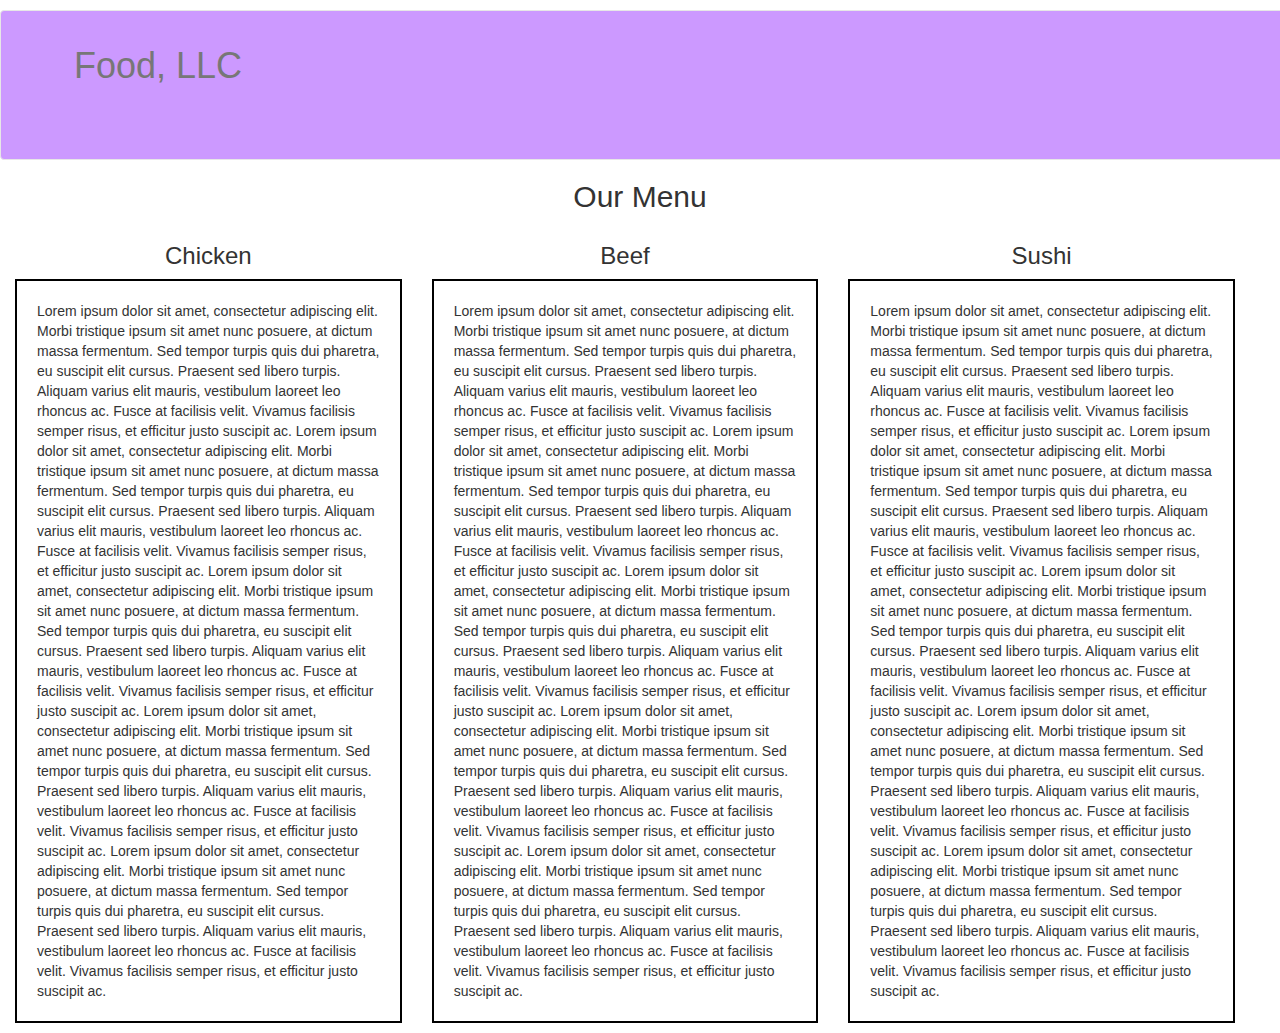
==== site/module3-solution.html @ ba4c6e26 "Update module3-solution.html" ====
<!doctype html>
<head>
	<meta charset="utf-8">
	<meta name="viewport" content="width=device-width, initial-scale=1"
	<link rel="stylesheet" href="bootstrap.min.css"> 
	<link rel="stylesheet" href="module3-solution-css.css">
	<link rel="stylesheet" href="https://jing6688.github.io/coursera-test/site/bootstrap.min.css">
    <script src="https://jing6688.github.io/coursera-test/site/jquery-1.11.3.min.js"></script>
    <script src="https://jing6688.github.io/coursera-test/site/bootstrap.min.js"></script>

</head>


<body>
    <header class="nav-header">
    <nav id="header-nav" class="navbar navbar-default">
      <div class="container">
        <div class="navbar-header">
          <div class="navbar-brand">
            <h1 a href="#" class="nav-brand">Food, LLC</h1> 
		  
          </div>

          <button type="button" class="navbar-toggle collapsed" data-toggle="collapse" data-target="#collapsable-nav" aria-expanded="false">
            <span class="sr-only">Toggle navigation</span>
            <span class="icon-bar"></span>
            <span class="icon-bar"></span>
            <span class="icon-bar"></span>
          </button>
        </div>

        <div id="collapsable-nav" class="collapse navbar-collapse">
           <ul id="nav-list" class="nav navbar-nav navbar-right visible-xs">
            <li class="text-center">
              <a href="#chicken"><h3>Chicken</h3></a>
              <hr class="visible-xs">
            </li>            
            <li class="text-center">
              <a href="#beef"><h3>Beef</h3></a>
              <hr class="visible-xs">
            </li>
            <li class="text-center">
              <a href="#sushi"><h3>Sushi</h3></a>
           </li>
          </ul> 
        </div>
      </div>
    </nav>
</header>

<h2 class="text-center">Our Menu</h2>

  <div class="row container-fluid">
  <div class="col-md-4 col-sm-6 col-xs-12" id="chicken-div">
    
    <div class="section" id="chicken"><h3>Chicken</h3></div>
    <p>
      Lorem ipsum dolor sit amet, consectetur adipiscing elit. Morbi tristique ipsum sit amet nunc posuere, at dictum massa fermentum. Sed tempor turpis quis dui pharetra, eu suscipit elit cursus. Praesent sed libero turpis. Aliquam varius elit mauris, vestibulum laoreet leo rhoncus ac. Fusce at facilisis velit. Vivamus facilisis semper risus, et efficitur justo suscipit ac. Lorem ipsum dolor sit amet, consectetur adipiscing elit. Morbi tristique ipsum sit amet nunc posuere, at dictum massa fermentum. Sed tempor turpis quis dui pharetra, eu suscipit elit cursus. Praesent sed libero turpis. Aliquam varius elit mauris, vestibulum laoreet leo rhoncus ac. Fusce at facilisis velit. Vivamus facilisis semper risus, et efficitur justo suscipit ac. Lorem ipsum dolor sit amet, consectetur adipiscing elit. Morbi tristique ipsum sit amet nunc posuere, at dictum massa fermentum. Sed tempor turpis quis dui pharetra, eu suscipit elit cursus. Praesent sed libero turpis. Aliquam varius elit mauris, vestibulum laoreet leo rhoncus ac. Fusce at facilisis velit. Vivamus facilisis semper risus, et efficitur justo suscipit ac. Lorem ipsum dolor sit amet, consectetur adipiscing elit. Morbi tristique ipsum sit amet nunc posuere, at dictum massa fermentum. Sed tempor turpis quis dui pharetra, eu suscipit elit cursus. Praesent sed libero turpis. Aliquam varius elit mauris, vestibulum laoreet leo rhoncus ac. Fusce at facilisis velit. Vivamus facilisis semper risus, et efficitur justo suscipit ac. Lorem ipsum dolor sit amet, consectetur adipiscing elit. Morbi tristique ipsum sit amet nunc posuere, at dictum massa fermentum. Sed tempor turpis quis dui pharetra, eu suscipit elit cursus. Praesent sed libero turpis. Aliquam varius elit mauris, vestibulum laoreet leo rhoncus ac. Fusce at facilisis velit. Vivamus facilisis semper risus, et efficitur justo suscipit ac.
    </p>
    
</div>
<div class="col-md-4 col-sm-6 col-xs-12" id="beef-div">
    
    <div class="section" id="beef"><h3>Beef</h3>
    </div>
    <p>
      Lorem ipsum dolor sit amet, consectetur adipiscing elit. Morbi tristique ipsum sit amet nunc posuere, at dictum massa fermentum. Sed tempor turpis quis dui pharetra, eu suscipit elit cursus. Praesent sed libero turpis. Aliquam varius elit mauris, vestibulum laoreet leo rhoncus ac. Fusce at facilisis velit. Vivamus facilisis semper risus, et efficitur justo suscipit ac. Lorem ipsum dolor sit amet, consectetur adipiscing elit. Morbi tristique ipsum sit amet nunc posuere, at dictum massa fermentum. Sed tempor turpis quis dui pharetra, eu suscipit elit cursus. Praesent sed libero turpis. Aliquam varius elit mauris, vestibulum laoreet leo rhoncus ac. Fusce at facilisis velit. Vivamus facilisis semper risus, et efficitur justo suscipit ac. Lorem ipsum dolor sit amet, consectetur adipiscing elit. Morbi tristique ipsum sit amet nunc posuere, at dictum massa fermentum. Sed tempor turpis quis dui pharetra, eu suscipit elit cursus. Praesent sed libero turpis. Aliquam varius elit mauris, vestibulum laoreet leo rhoncus ac. Fusce at facilisis velit. Vivamus facilisis semper risus, et efficitur justo suscipit ac. Lorem ipsum dolor sit amet, consectetur adipiscing elit. Morbi tristique ipsum sit amet nunc posuere, at dictum massa fermentum. Sed tempor turpis quis dui pharetra, eu suscipit elit cursus. Praesent sed libero turpis. Aliquam varius elit mauris, vestibulum laoreet leo rhoncus ac. Fusce at facilisis velit. Vivamus facilisis semper risus, et efficitur justo suscipit ac. Lorem ipsum dolor sit amet, consectetur adipiscing elit. Morbi tristique ipsum sit amet nunc posuere, at dictum massa fermentum. Sed tempor turpis quis dui pharetra, eu suscipit elit cursus. Praesent sed libero turpis. Aliquam varius elit mauris, vestibulum laoreet leo rhoncus ac. Fusce at facilisis velit. Vivamus facilisis semper risus, et efficitur justo suscipit ac.
    </p>
    
  </div>
  <div class="col-md-4 col-sm-12 col-xs-12" id="sushi-div">
    
    <div class="section" id="sushi"><h3>Sushi</h3></div>
    <p>
      Lorem ipsum dolor sit amet, consectetur adipiscing elit. Morbi tristique ipsum sit amet nunc posuere, at dictum massa fermentum. Sed tempor turpis quis dui pharetra, eu suscipit elit cursus. Praesent sed libero turpis. Aliquam varius elit mauris, vestibulum laoreet leo rhoncus ac. Fusce at facilisis velit. Vivamus facilisis semper risus, et efficitur justo suscipit ac. Lorem ipsum dolor sit amet, consectetur adipiscing elit. Morbi tristique ipsum sit amet nunc posuere, at dictum massa fermentum. Sed tempor turpis quis dui pharetra, eu suscipit elit cursus. Praesent sed libero turpis. Aliquam varius elit mauris, vestibulum laoreet leo rhoncus ac. Fusce at facilisis velit. Vivamus facilisis semper risus, et efficitur justo suscipit ac. Lorem ipsum dolor sit amet, consectetur adipiscing elit. Morbi tristique ipsum sit amet nunc posuere, at dictum massa fermentum. Sed tempor turpis quis dui pharetra, eu suscipit elit cursus. Praesent sed libero turpis. Aliquam varius elit mauris, vestibulum laoreet leo rhoncus ac. Fusce at facilisis velit. Vivamus facilisis semper risus, et efficitur justo suscipit ac. Lorem ipsum dolor sit amet, consectetur adipiscing elit. Morbi tristique ipsum sit amet nunc posuere, at dictum massa fermentum. Sed tempor turpis quis dui pharetra, eu suscipit elit cursus. Praesent sed libero turpis. Aliquam varius elit mauris, vestibulum laoreet leo rhoncus ac. Fusce at facilisis velit. Vivamus facilisis semper risus, et efficitur justo suscipit ac. Lorem ipsum dolor sit amet, consectetur adipiscing elit. Morbi tristique ipsum sit amet nunc posuere, at dictum massa fermentum. Sed tempor turpis quis dui pharetra, eu suscipit elit cursus. Praesent sed libero turpis. Aliquam varius elit mauris, vestibulum laoreet leo rhoncus ac. Fusce at facilisis velit. Vivamus facilisis semper risus, et efficitur justo suscipit ac.
    </p>
    
    </div>
</div>
</body>
</html>
---- site/module3-solution-css.css ----
body {background-color:#d9d9d9 }
#header-nav {
background-color: #cc99ff;
margin-top:10px;
margin-left:0;
margin-right:-8px;
height:150px;
}

hr {
  border-color: 1px solid black;
  margin-top: 0px;
  margin-bottom: 0px;
}

.row {	height:auto;
	width:100%;margin-left:30px;
	position:relative;
}


* {text-decoration: none;}

h1 {margin-top:50px;
	float:left;}


h2 {margin-bottom:100px;
margin-top:20px;}

h3 {text-align: center;}

p {border: 2px solid black;
text-align: left;
padding:20px;
position: relative;
}

.navbar-header button.navbar-toggle {
  clear: both;
  margin-bottom: 10px;

#collapsable-nav {margin-top:30px;}


section {
	height: auto;
	position: relative;
	overflow: auto;
}

.navbar-header h1 {color: black;
text-decoration:none;}

.navbar-header a:hover, .navbar-header a:focus {text-decoration: none;}
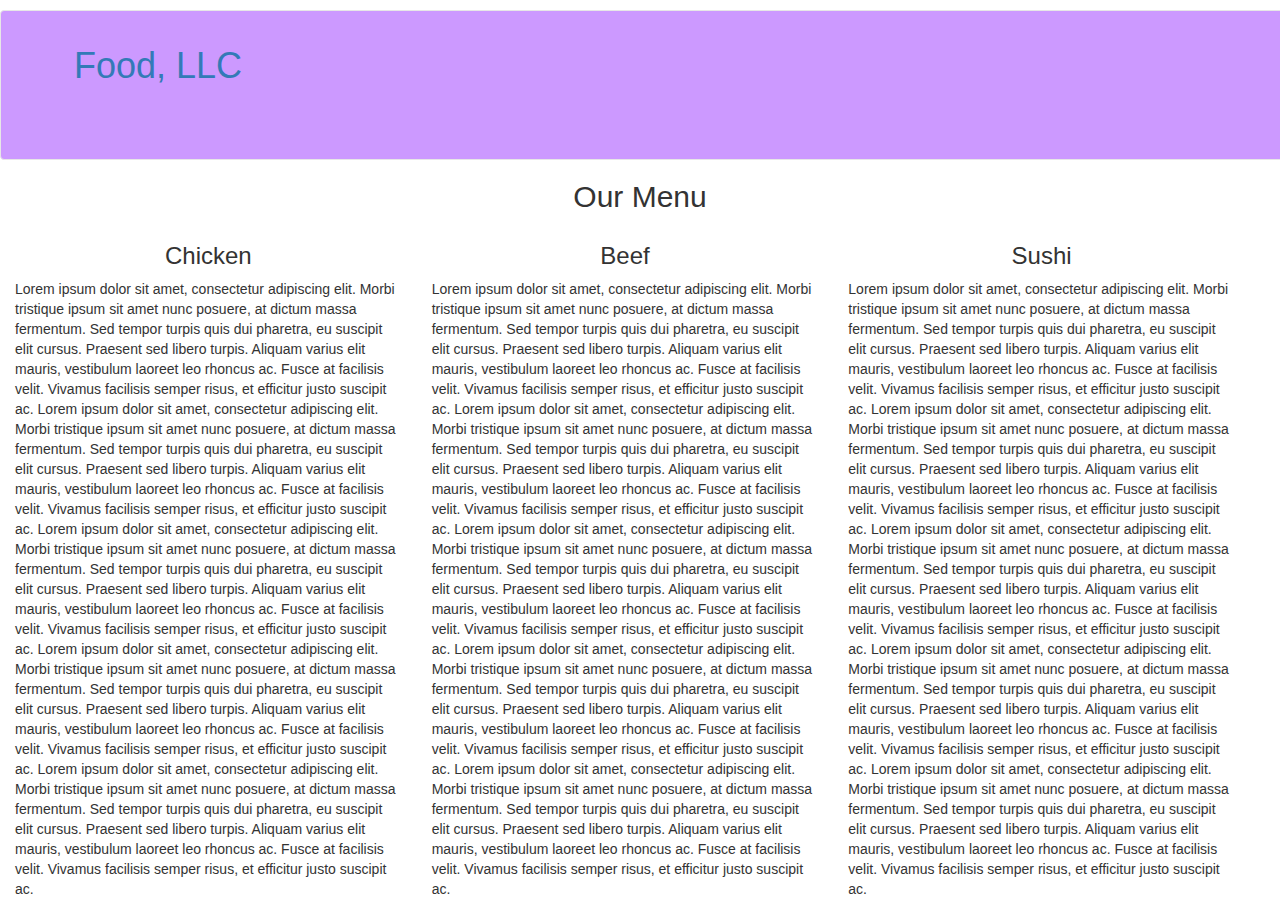
==== commit 536dc0f3: "Update module3-solution.html" ====
--- a/site/module3-solution.html
+++ b/site/module3-solution.html
@@ -17,7 +17,7 @@
       <div class="container">
         <div class="navbar-header">
           <div class="navbar-brand">
-            <h1 a href="#" class="nav-brand">Food, LLC</h1> 
+            <a href="#" class="nav-brand"><h1>Food, LLC</h1> 
 		  
           </div>
 
@@ -53,29 +53,29 @@
   <div class="row container-fluid">
   <div class="col-md-4 col-sm-6 col-xs-12" id="chicken-div">
     
-    <div class="section" id="chicken"><h3>Chicken</h3></div>
+    <div class="section"> <div id="chicken"><h3>Chicken</h3></div>
     <p>
       Lorem ipsum dolor sit amet, consectetur adipiscing elit. Morbi tristique ipsum sit amet nunc posuere, at dictum massa fermentum. Sed tempor turpis quis dui pharetra, eu suscipit elit cursus. Praesent sed libero turpis. Aliquam varius elit mauris, vestibulum laoreet leo rhoncus ac. Fusce at facilisis velit. Vivamus facilisis semper risus, et efficitur justo suscipit ac. Lorem ipsum dolor sit amet, consectetur adipiscing elit. Morbi tristique ipsum sit amet nunc posuere, at dictum massa fermentum. Sed tempor turpis quis dui pharetra, eu suscipit elit cursus. Praesent sed libero turpis. Aliquam varius elit mauris, vestibulum laoreet leo rhoncus ac. Fusce at facilisis velit. Vivamus facilisis semper risus, et efficitur justo suscipit ac. Lorem ipsum dolor sit amet, consectetur adipiscing elit. Morbi tristique ipsum sit amet nunc posuere, at dictum massa fermentum. Sed tempor turpis quis dui pharetra, eu suscipit elit cursus. Praesent sed libero turpis. Aliquam varius elit mauris, vestibulum laoreet leo rhoncus ac. Fusce at facilisis velit. Vivamus facilisis semper risus, et efficitur justo suscipit ac. Lorem ipsum dolor sit amet, consectetur adipiscing elit. Morbi tristique ipsum sit amet nunc posuere, at dictum massa fermentum. Sed tempor turpis quis dui pharetra, eu suscipit elit cursus. Praesent sed libero turpis. Aliquam varius elit mauris, vestibulum laoreet leo rhoncus ac. Fusce at facilisis velit. Vivamus facilisis semper risus, et efficitur justo suscipit ac. Lorem ipsum dolor sit amet, consectetur adipiscing elit. Morbi tristique ipsum sit amet nunc posuere, at dictum massa fermentum. Sed tempor turpis quis dui pharetra, eu suscipit elit cursus. Praesent sed libero turpis. Aliquam varius elit mauris, vestibulum laoreet leo rhoncus ac. Fusce at facilisis velit. Vivamus facilisis semper risus, et efficitur justo suscipit ac.
     </p>
     
-</div>
+</div></div>
 <div class="col-md-4 col-sm-6 col-xs-12" id="beef-div">
     
-    <div class="section" id="beef"><h3>Beef</h3>
+    <div class="section"> <div id="beef"><h3>Beef</h3>
     </div>
     <p>
       Lorem ipsum dolor sit amet, consectetur adipiscing elit. Morbi tristique ipsum sit amet nunc posuere, at dictum massa fermentum. Sed tempor turpis quis dui pharetra, eu suscipit elit cursus. Praesent sed libero turpis. Aliquam varius elit mauris, vestibulum laoreet leo rhoncus ac. Fusce at facilisis velit. Vivamus facilisis semper risus, et efficitur justo suscipit ac. Lorem ipsum dolor sit amet, consectetur adipiscing elit. Morbi tristique ipsum sit amet nunc posuere, at dictum massa fermentum. Sed tempor turpis quis dui pharetra, eu suscipit elit cursus. Praesent sed libero turpis. Aliquam varius elit mauris, vestibulum laoreet leo rhoncus ac. Fusce at facilisis velit. Vivamus facilisis semper risus, et efficitur justo suscipit ac. Lorem ipsum dolor sit amet, consectetur adipiscing elit. Morbi tristique ipsum sit amet nunc posuere, at dictum massa fermentum. Sed tempor turpis quis dui pharetra, eu suscipit elit cursus. Praesent sed libero turpis. Aliquam varius elit mauris, vestibulum laoreet leo rhoncus ac. Fusce at facilisis velit. Vivamus facilisis semper risus, et efficitur justo suscipit ac. Lorem ipsum dolor sit amet, consectetur adipiscing elit. Morbi tristique ipsum sit amet nunc posuere, at dictum massa fermentum. Sed tempor turpis quis dui pharetra, eu suscipit elit cursus. Praesent sed libero turpis. Aliquam varius elit mauris, vestibulum laoreet leo rhoncus ac. Fusce at facilisis velit. Vivamus facilisis semper risus, et efficitur justo suscipit ac. Lorem ipsum dolor sit amet, consectetur adipiscing elit. Morbi tristique ipsum sit amet nunc posuere, at dictum massa fermentum. Sed tempor turpis quis dui pharetra, eu suscipit elit cursus. Praesent sed libero turpis. Aliquam varius elit mauris, vestibulum laoreet leo rhoncus ac. Fusce at facilisis velit. Vivamus facilisis semper risus, et efficitur justo suscipit ac.
     </p>
     
-  </div>
+  </div></div>
   <div class="col-md-4 col-sm-12 col-xs-12" id="sushi-div">
     
-    <div class="section" id="sushi"><h3>Sushi</h3></div>
+    <div class="section"> <div id="sushi"><h3>Sushi</h3></div>
     <p>
       Lorem ipsum dolor sit amet, consectetur adipiscing elit. Morbi tristique ipsum sit amet nunc posuere, at dictum massa fermentum. Sed tempor turpis quis dui pharetra, eu suscipit elit cursus. Praesent sed libero turpis. Aliquam varius elit mauris, vestibulum laoreet leo rhoncus ac. Fusce at facilisis velit. Vivamus facilisis semper risus, et efficitur justo suscipit ac. Lorem ipsum dolor sit amet, consectetur adipiscing elit. Morbi tristique ipsum sit amet nunc posuere, at dictum massa fermentum. Sed tempor turpis quis dui pharetra, eu suscipit elit cursus. Praesent sed libero turpis. Aliquam varius elit mauris, vestibulum laoreet leo rhoncus ac. Fusce at facilisis velit. Vivamus facilisis semper risus, et efficitur justo suscipit ac. Lorem ipsum dolor sit amet, consectetur adipiscing elit. Morbi tristique ipsum sit amet nunc posuere, at dictum massa fermentum. Sed tempor turpis quis dui pharetra, eu suscipit elit cursus. Praesent sed libero turpis. Aliquam varius elit mauris, vestibulum laoreet leo rhoncus ac. Fusce at facilisis velit. Vivamus facilisis semper risus, et efficitur justo suscipit ac. Lorem ipsum dolor sit amet, consectetur adipiscing elit. Morbi tristique ipsum sit amet nunc posuere, at dictum massa fermentum. Sed tempor turpis quis dui pharetra, eu suscipit elit cursus. Praesent sed libero turpis. Aliquam varius elit mauris, vestibulum laoreet leo rhoncus ac. Fusce at facilisis velit. Vivamus facilisis semper risus, et efficitur justo suscipit ac. Lorem ipsum dolor sit amet, consectetur adipiscing elit. Morbi tristique ipsum sit amet nunc posuere, at dictum massa fermentum. Sed tempor turpis quis dui pharetra, eu suscipit elit cursus. Praesent sed libero turpis. Aliquam varius elit mauris, vestibulum laoreet leo rhoncus ac. Fusce at facilisis velit. Vivamus facilisis semper risus, et efficitur justo suscipit ac.
     </p>
     
-    </div>
+    </div></div>
 </div>
 </body>
 </html>
--- a/site/module3-solution-css.css
+++ b/site/module3-solution-css.css
@@ -30,11 +30,6 @@
 
 h3 {text-align: center;}
 
-p {border: 2px solid black;
-text-align: left;
-padding:20px;
-position: relative;
-}
 
 .navbar-header button.navbar-toggle {
   clear: both;
@@ -43,11 +38,13 @@
 #collapsable-nav {margin-top:30px;}
 
 
-section {
+.section {
 	height: auto;
 	position: relative;
 	overflow: auto;
-}
+	border: 2px solid black;
+text-align: left;
+padding:20px;}
 
 .navbar-header h1 {color: black;
 text-decoration:none;}
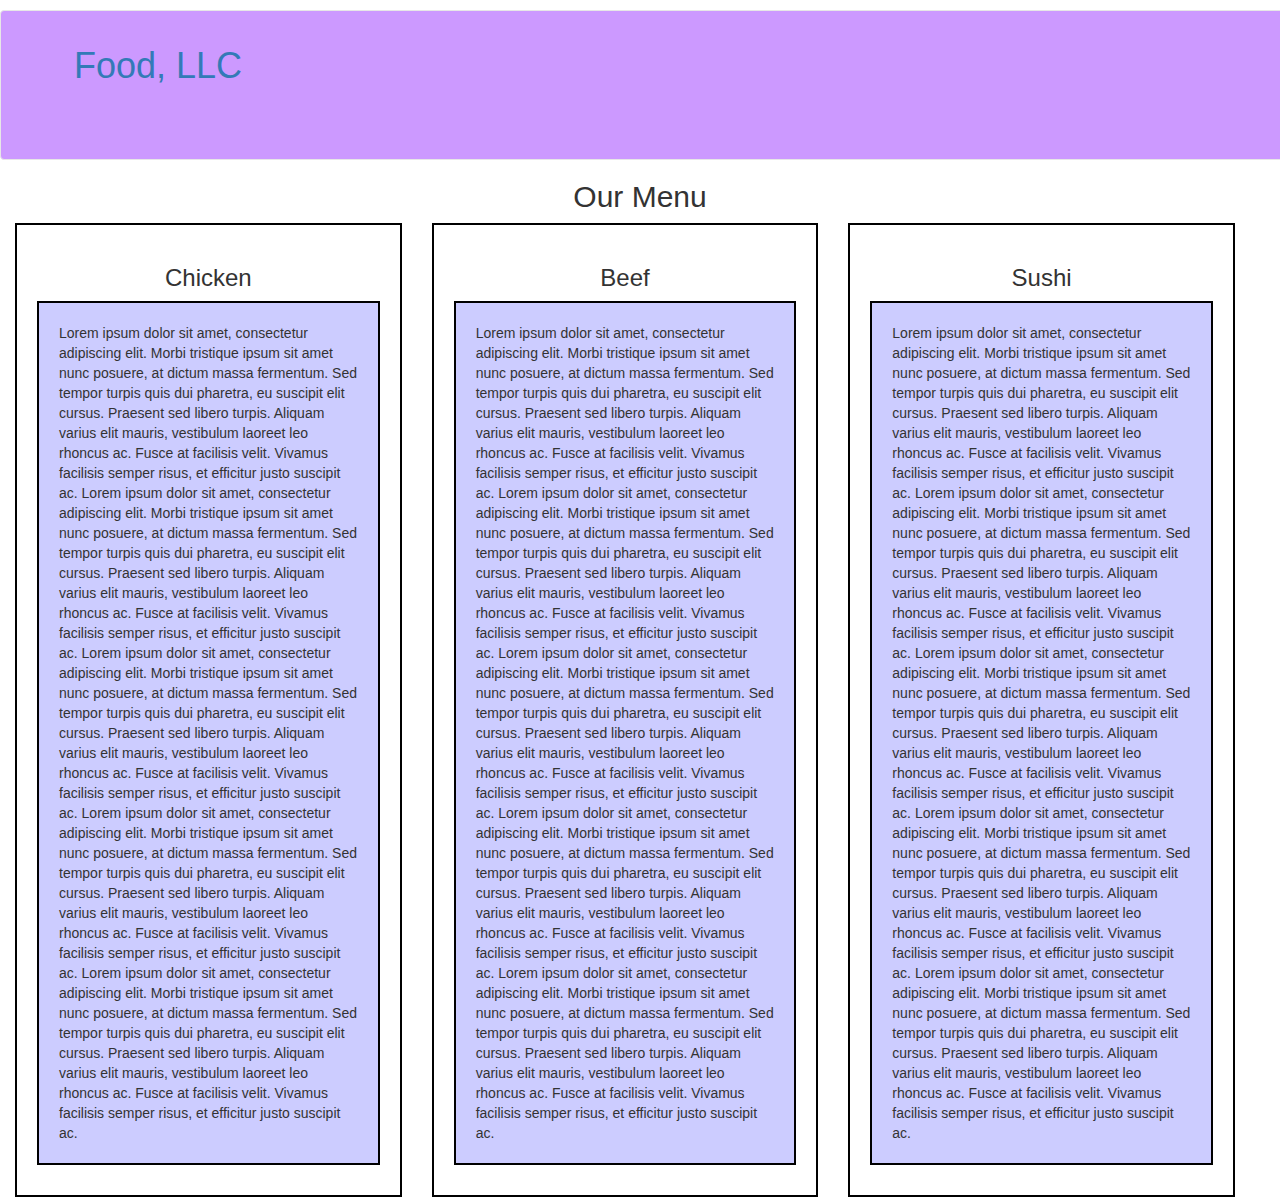
==== commit 1b847fd4: "Update module3-solution.html" ====
--- a/site/module3-solution.html
+++ b/site/module3-solution.html
@@ -21,7 +21,7 @@
 		  
           </div>
 
-          <button type="button" class="navbar-toggle collapsed" data-toggle="collapse" data-target="#collapsable-nav" aria-expanded="false">
+          <button type="button" class="navbar-toggle collapsed" data-toggle="collapse" data-target="#collapsable-nav" aria-expanded="true">
             <span class="sr-only">Toggle navigation</span>
             <span class="icon-bar"></span>
             <span class="icon-bar"></span>
--- a/site/module3-solution-css.css
+++ b/site/module3-solution-css.css
@@ -7,11 +7,22 @@
 height:150px;
 }
 
+.section {
+	height: auto;
+	position: relative;
+	overflow: auto;
+	border: 2px solid black;
+text-align: left;
+padding:20px;}
+
 hr {
   border-color: 1px solid black;
   margin-top: 0px;
   margin-bottom: 0px;
 }
+
+p {border: 2px solid black;
+text-align: left;padding:20px;background-color:#ccccff;}
 
 .row {	height:auto;
 	width:100%;margin-left:30px;
@@ -37,15 +48,7 @@
 
 #collapsable-nav {margin-top:30px;}
 
-
-.section {
-	height: auto;
-	position: relative;
-	overflow: auto;
-	border: 2px solid black;
-text-align: left;
-padding:20px;}
-
+	
 .navbar-header h1 {color: black;
 text-decoration:none;}
 
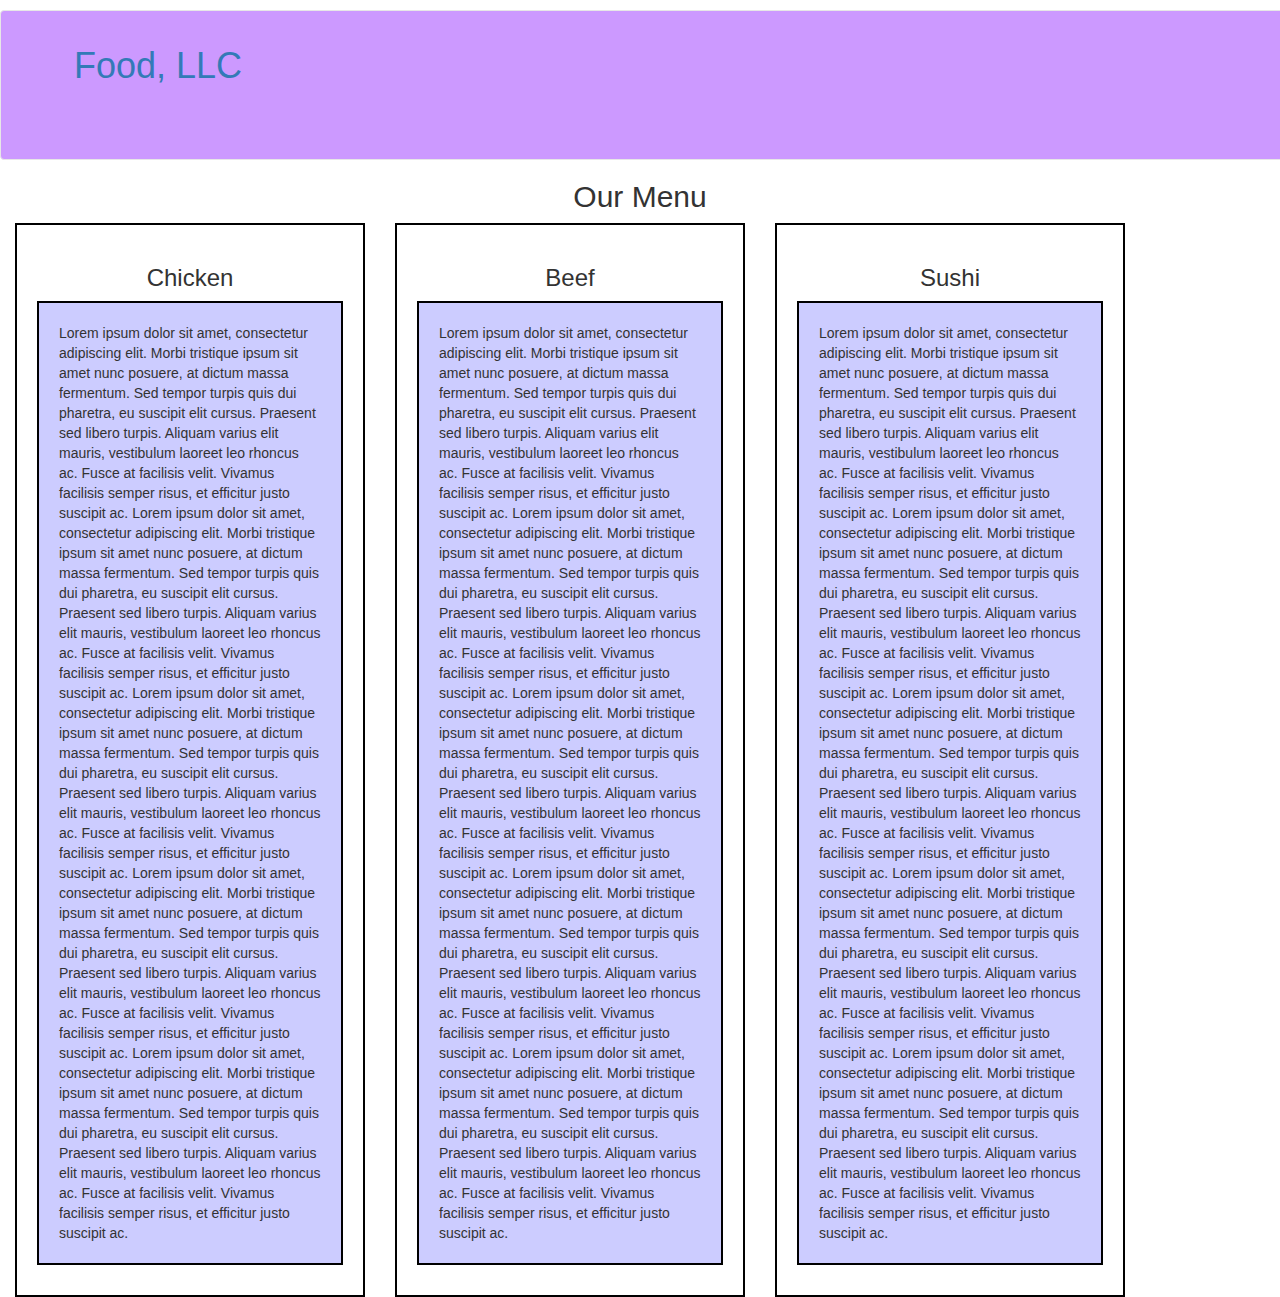
==== commit 1204ee7b: "Update module3-solution.html" ====
--- a/site/module3-solution.html
+++ b/site/module3-solution.html
@@ -50,7 +50,7 @@
 
 <h2 class="text-center">Our Menu</h2>
 
-  <div class="row container-fluid">
+  <div class="row container container-fluid">
   <div class="col-md-4 col-sm-6 col-xs-12" id="chicken-div">
     
     <div class="section"> <div id="chicken"><h3>Chicken</h3></div>
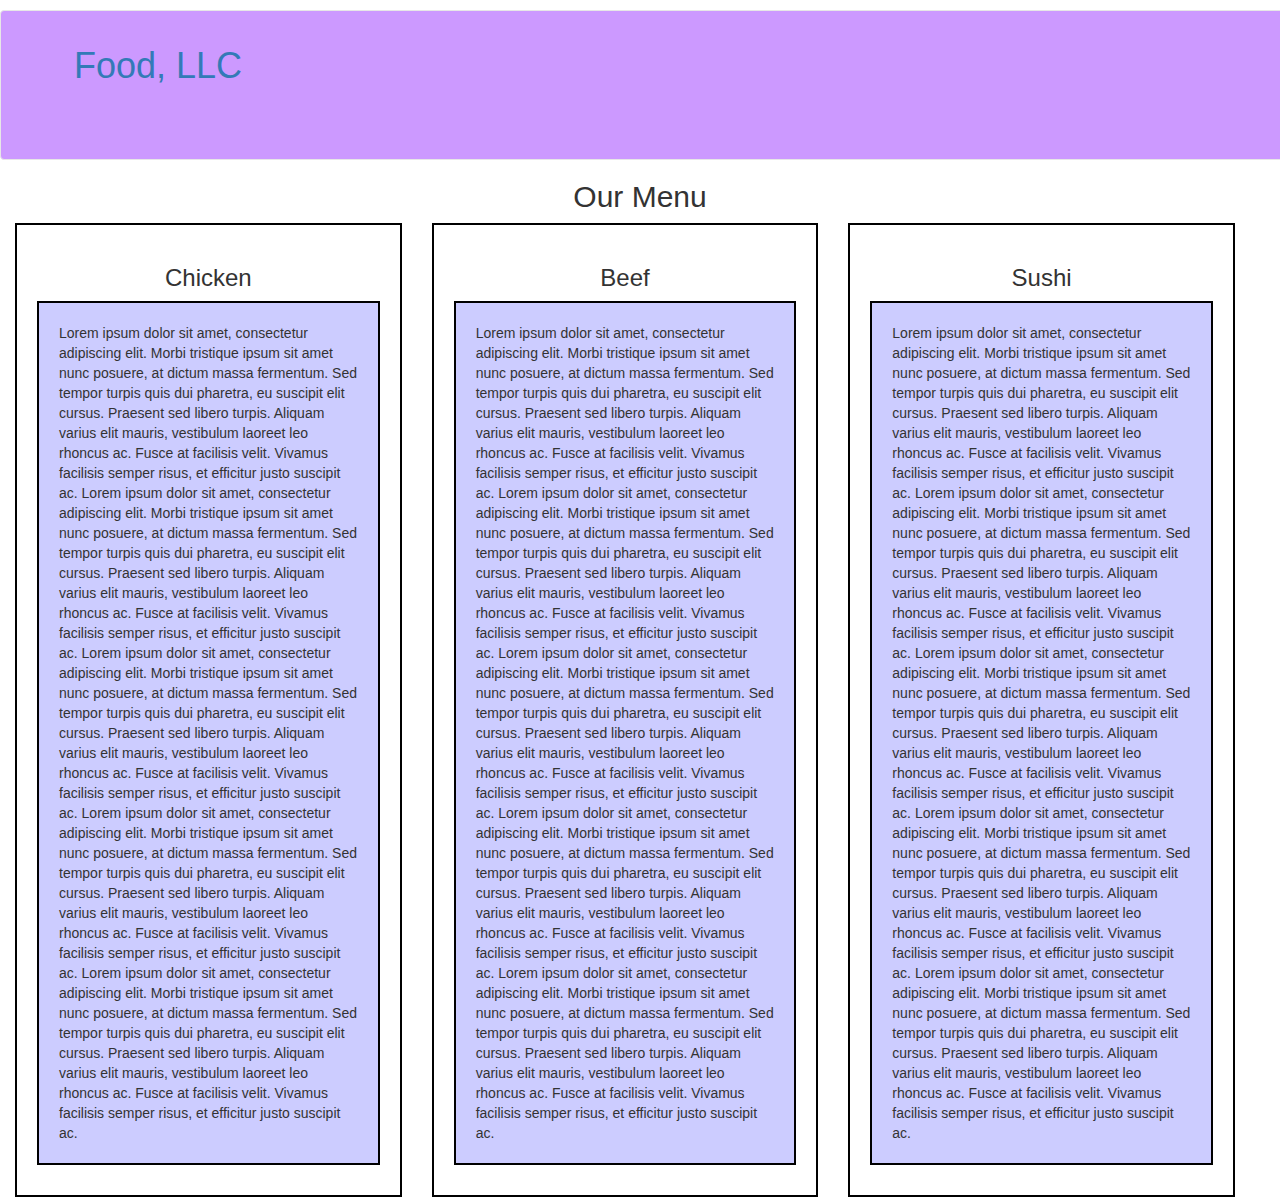
==== commit fae909c4: "Update module3-solution.html" ====
--- a/site/module3-solution.html
+++ b/site/module3-solution.html
@@ -50,7 +50,7 @@
 
 <h2 class="text-center">Our Menu</h2>
 
-  <div class="row container container-fluid">
+  <div class="row container-fluid">
   <div class="col-md-4 col-sm-6 col-xs-12" id="chicken-div">
     
     <div class="section"> <div id="chicken"><h3>Chicken</h3></div>
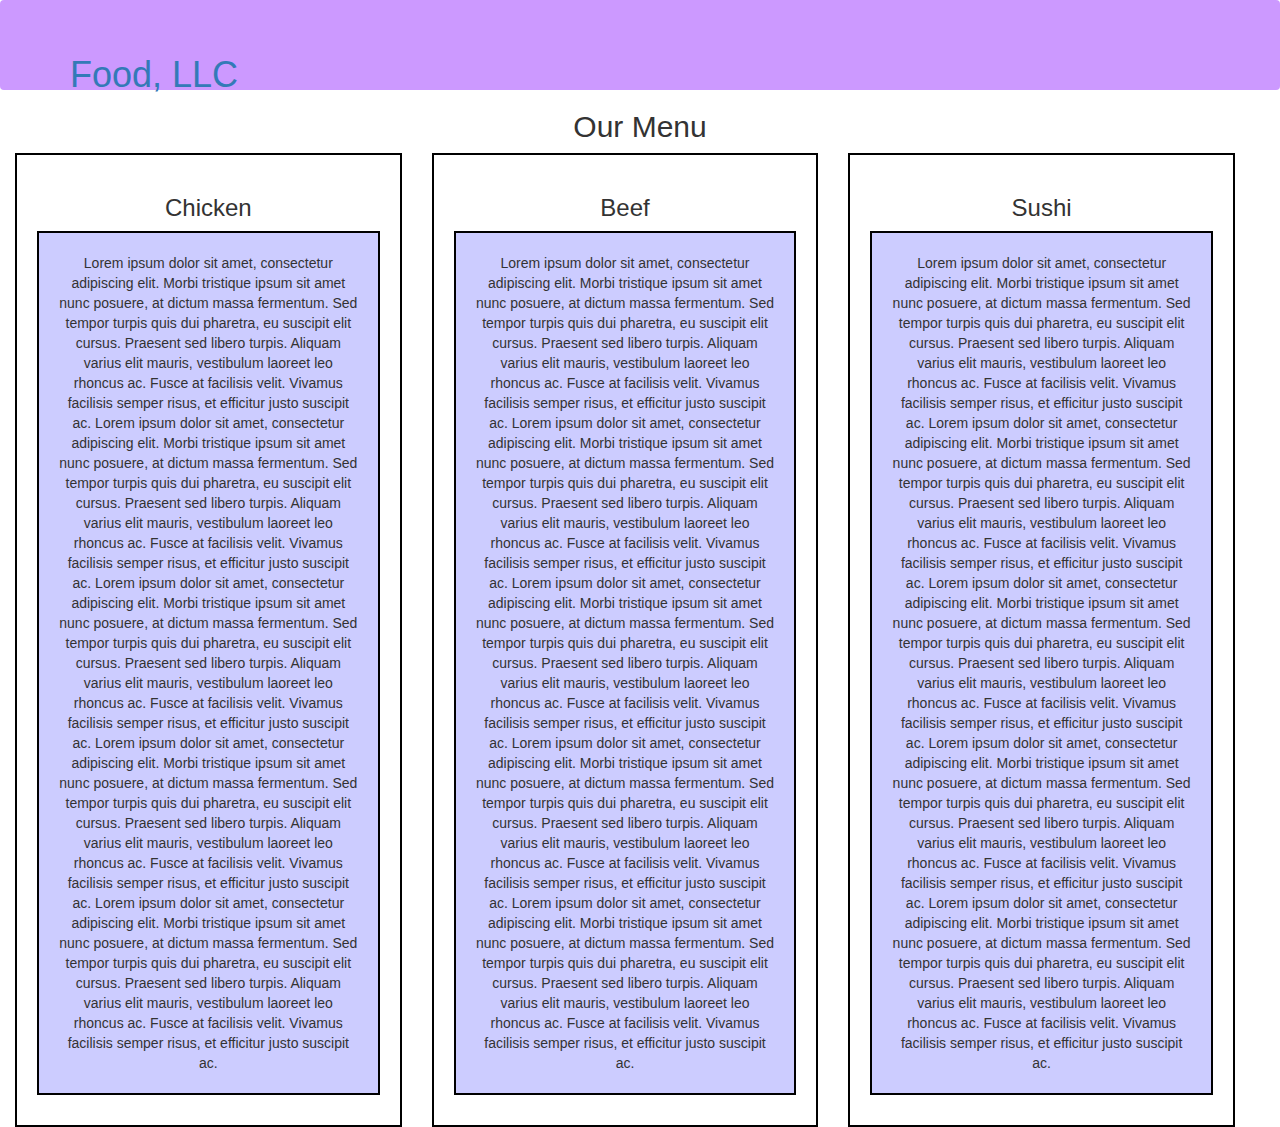
==== commit 0f0e57ca: "Update module3-solution.html" ====
--- a/site/module3-solution.html
+++ b/site/module3-solution.html
@@ -1,5 +1,13 @@
 <!doctype html>
 <head>
+	<!-- Google Analytics -->
+<script>
+window.ga=window.ga||function(){(ga.q=ga.q||[]).push(arguments)};ga.l=+new Date;
+ga('create', 'UA-XXXXX-Y', 'auto');
+ga('send', 'pageview');
+</script>
+<script async src='https://www.google-analytics.com/analytics.js'></script>
+<!-- End Google Analytics -->
 	<meta charset="utf-8">
 	<meta name="viewport" content="width=device-width, initial-scale=1"
 	<link rel="stylesheet" href="bootstrap.min.css"> 
--- a/site/module3-solution-css.css
+++ b/site/module3-solution-css.css
@@ -1,40 +1,53 @@
 body {background-color:#d9d9d9 }
+
 #header-nav {
-background-color: #cc99ff;
-margin-top:10px;
-margin-left:0;
-margin-right:-8px;
-height:150px;
+  border: 0;
+  background-color: #cc99ff;
+  }
+
+.nav-brand {
+  font-size: 30px !important;
+  margin-bottom: 10px;
+  line-height: 30px;
 }
 
+.container {
+  border: none;
+  margin-left: auto;
+  margin-right: auto;
+  margin-top: 10px;
+  margin-bottom: 10px;
+  padding: 10px;
+}
+
+h1 {position:relative;
+font-size:2.5em;}
+  
 .section {
-	height: auto;
-	position: relative;
-	overflow: auto;
-	border: 2px solid black;
+  height: auto;
+  position: relative;
+  overflow: auto;
+  border: 2px solid black;
 text-align: left;
 padding:20px;}
 
 hr {
-  border-color: 1px solid black;
+  border-color: 1px solid white;
   margin-top: 0px;
   margin-bottom: 0px;
 }
 
 p {border: 2px solid black;
-text-align: left;padding:20px;background-color:#ccccff;}
+text-align:center;padding:20px;
+background-color:#ccccff;}
 
-.row {	height:auto;
-	width:100%;margin-left:30px;
-	position:relative;
+.row {  height:auto;
+  width:100%;margin-left:30px;
+  position:relative;
 }
 
 
 * {text-decoration: none;}
-
-h1 {margin-top:50px;
-	float:left;}
-
 
 h2 {margin-bottom:100px;
 margin-top:20px;}
@@ -48,11 +61,9 @@
 
 #collapsable-nav {margin-top:30px;}
 
-	
+  
 .navbar-header h1 {color: black;
 text-decoration:none;}
 
 .navbar-header a:hover, .navbar-header a:focus {text-decoration: none;}
-	
-
-
+  
